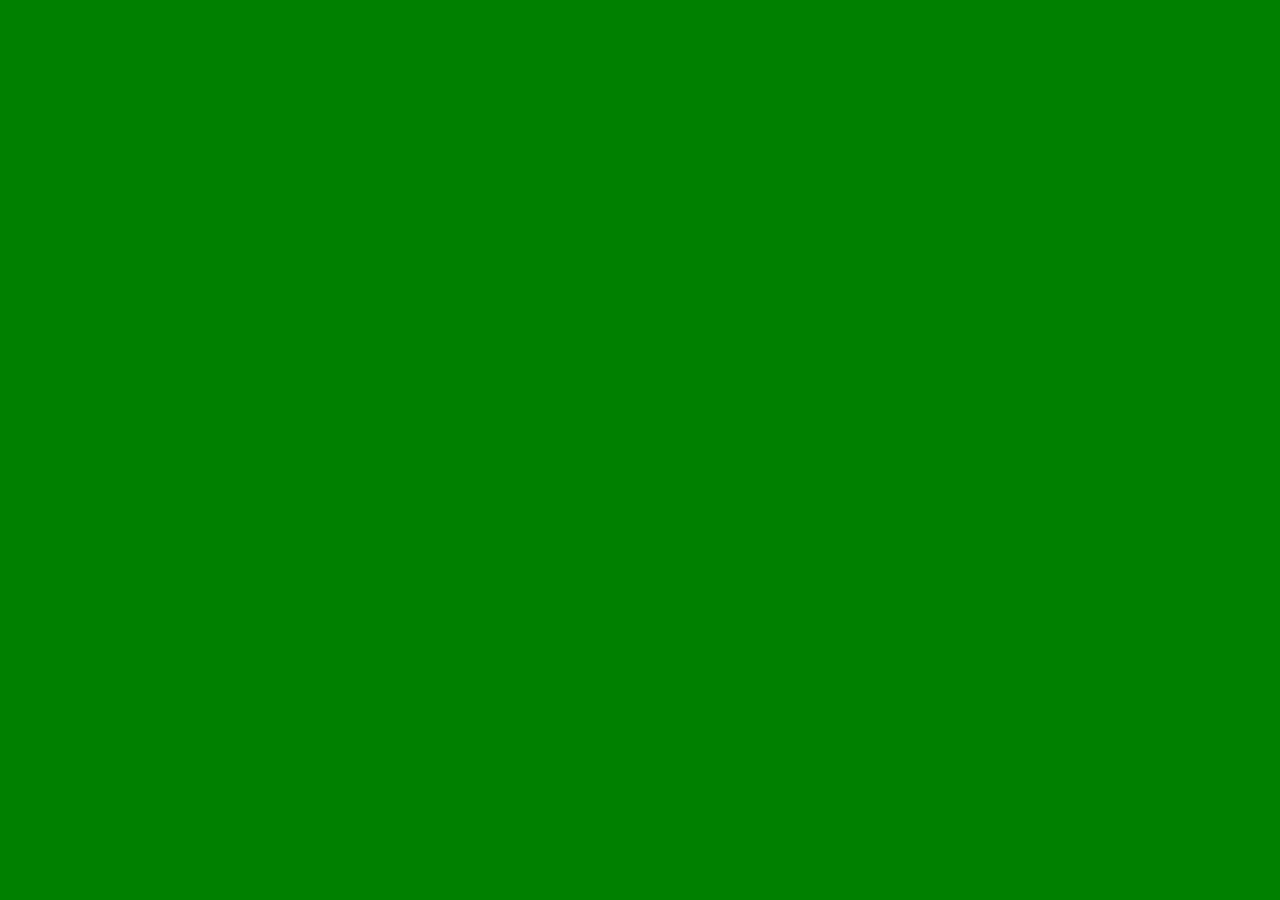
==== contestants.html @ 281d9888 "contestants page added" ====
<!DOCTYPE html>
<html lang="en">

<head>
    <meta charset="UTF-8">
    <meta http-equiv="X-UA-Compatible" content="IE=edge">
    <meta name="viewport" content="width=device-width, initial-scale=1.0">
    <link rel="stylesheet" href="style.css">
    <!-- CSS only -->
    <link href="https://cdn.jsdelivr.net/npm/bootstrap@5.1.0/dist/css/bootstrap.min.css" rel="stylesheet"
        integrity="sha384-KyZXEAg3QhqLMpG8r+8fhAXLRk2vvoC2f3B09zVXn8CA5QIVfZOJ3BCsw2P0p/We" crossorigin="anonymous">
    <!-- JavaScript Bundle with Popper -->
    <script src="https://cdn.jsdelivr.net/npm/bootstrap@5.1.0/dist/js/bootstrap.bundle.min.js"
        integrity="sha384-U1DAWAznBHeqEIlVSCgzq+c9gqGAJn5c/t99JyeKa9xxaYpSvHU5awsuZVVFIhvj"
        crossorigin="anonymous"></script>
    <title>No-Shave-November</title>
</head>

<body class="bodyBackground">

</body>

</html>
---- style.css ----
.bodyBackground {
    background-color: green;
}

.jumbotron {
    background-image: linear-gradient(rgba(0, 0, 0, 0.5), rgba(0, 0, 0, 0.5))
}

h1 {
    color: white;
    font-size: 40px;
    font-weight: bolder;
    text-align: center;
    font-family: 'Franklin Gothic Medium', 'Arial Narrow', Arial, sans-serif;
}

h2 {
    color: white;
    font-size: 15px;
font-family: Impact, Haettenschweiler, 'Arial Narrow Bold', sans-serif;
}

#ronBurgundy {
    text-align: center;
}

.evo-logo {
    width: auto;
    height: 120px;
    text-align: center;
}

img {
    text-align: center;

}

.carousel {
    width:640px;
    height:360px;
    text-align: center;
  }

  .carouselFace {
      text-align: center;
  }

  #carouselExampleIndicators {
      text-align: center;
  }
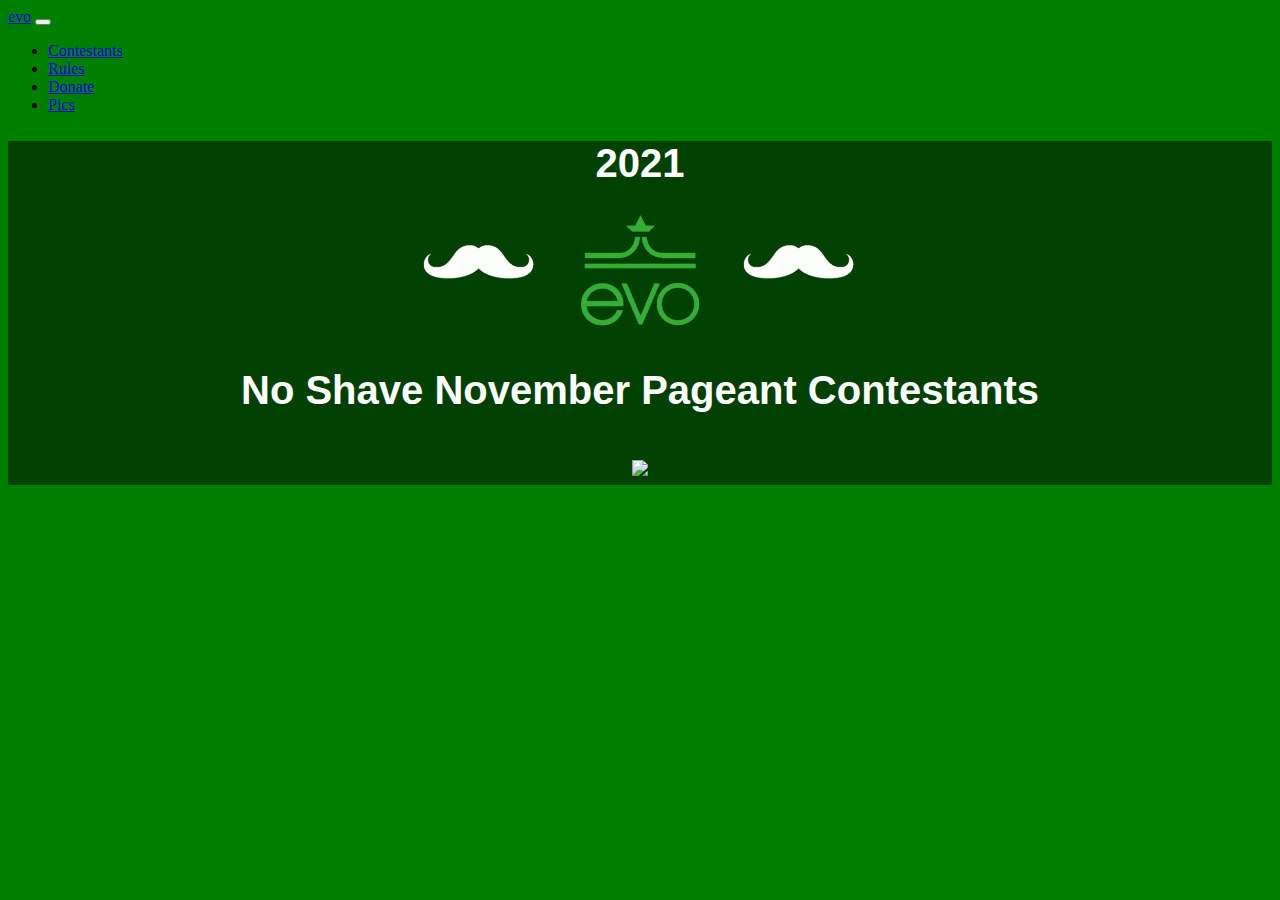
==== commit 21650f56: "css center carousel" ====
--- a/contestants.html
+++ b/contestants.html
@@ -18,6 +18,44 @@
 
 <body class="bodyBackground">
 
+    <nav class="navbar navbar-expand-lg navbar-light bg-light">
+        <div class="container-fluid">
+            <a class="navbar-brand" href="index.html">evo</a>
+            <button class="navbar-toggler" type="button" data-bs-toggle="collapse" data-bs-target="#navbarNav"
+                aria-controls="navbarNav" aria-expanded="false" aria-label="Toggle navigation">
+                <span class="navbar-toggler-icon"></span>
+            </button>
+            <div class="collapse navbar-collapse" id="navbarNav">
+                <ul class="navbar-nav">
+                    <li class="nav-item">
+                        <a class="nav-link active" aria-current="page" href="contestants.html">Contestants</a>
+                    </li>
+                    <li class="nav-item">
+                        <a class="nav-link" href="#">Rules</a>
+                    </li>
+                    <li class="nav-item">
+                        <a class="nav-link" href="#">Donate</a>
+                    </li>
+                    <li class="nav-item">
+                        <a class="nav-link disabled" href="#" tabindex="-1" aria-disabled="true">Pics</a>
+                    </li>
+                </ul>
+            </div>
+        </div>
+    </nav>
+
+    <div class="jumbotron jumbotron-fluid">
+        <div class="container">
+            <h1>2021</h1>
+            <h1><img class="evo-logo" src="./pictures/mustache final.png"><img class="evo-logo"
+                    src="./pictures/evo logo final.png"><img class="evo-logo" src="./pictures/mustache final.png"></h1>
+            <h1>No Shave November Pageant Contestants</h1>
+            <h1><img id="ronBurgundy"
+                    src="https://static.wikia.nocookie.net/potcoplayers/images/f/ff/Burgandy.jpg/revision/latest?cb=20110217024544">
+            </h1>
+        </div>
+    </div>
+
 </body>
 
 </html>--- a/style.css
+++ b/style.css
@@ -38,11 +38,13 @@
 .carousel {
     width:640px;
     height:360px;
+    margin: auto;
     text-align: center;
   }
 
-  .carouselFace {
+  .carousel-inner .carousel-item img {
       text-align: center;
+      margin:0 auto;
   }
 
   #carouselExampleIndicators {
